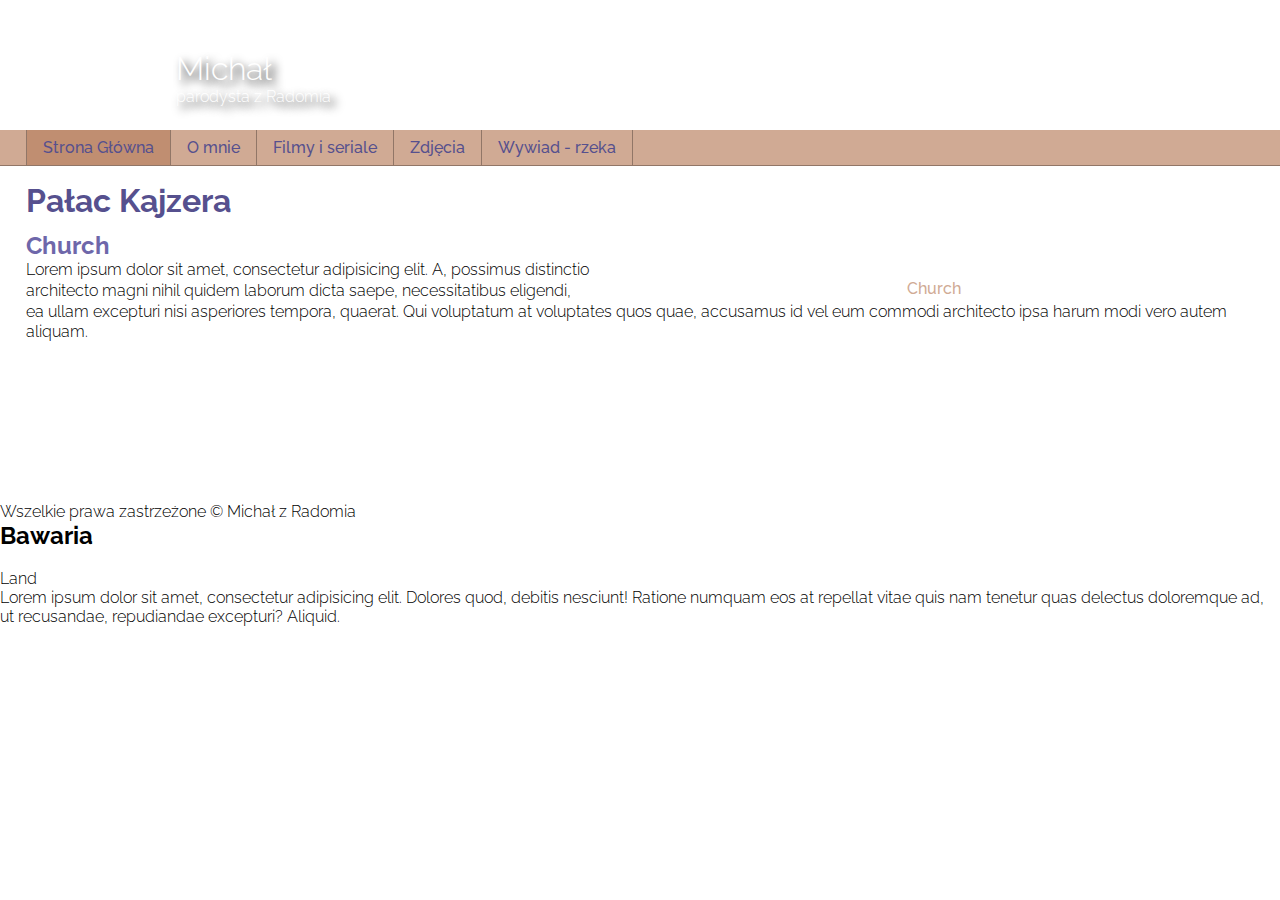
==== index.html @ 8c877175 "dodano flex do nav" ====
<!doctype html>
<html lang="pl">
<head>
	<meta charset="utf-8">
	<title>Parodysta z Radomia</title>
	<meta name="viewport" content="width=devicwe-width, initial-scale=1, maximum-scale=1">
	<meta name="DESCRIPTION" content="Autoryzowana strona parodysty ulicznego Michała, zwanego 'Makłowiczem z Radomia'." />
	<link href="css/styles.css" rel="stylesheet">
	<link href="https://fonts.googleapis.com/css?family=Raleway:300,500" rel="stylesheet">

</head>

<body>
	<!-- HEADER STARTS HERE -->
	<header>
		<figure class="logo">
			<img src="images/bird.png" srcset="images/bird1x.png 1x, images/bird2x.png 2x, images/bird3x.png 3x" alt="">
		</figure>
		<h1>Michał</h1>
		<h2>parodysta z Radomia</h2>
	</header>
	<!-- NAV STATS HERE -->
	<nav>
		<ul class="clearfix">
			<li class="active"><a href="index.html">Strona Główna</a></li>
			<li><a href="#">O mnie</a></li>
			<li><a href="#">Filmy i seriale</a></li>
			<li><a href="#">Zdjęcia</a></li>
			<li><a href="#">Wywiad - rzeka</a></li>
		</ul>
	</nav>
	<!-- MAIN STARS HERE -->
	<main>
		<h1>Pałac Kajzera</h1>
		<h2>Church</h2>
		<figure class="photoA">
			<img src="images/luft.jpg" sizes="50vw" srcset="images/luft200.jpg 200w,
		  			 images/luft400.jpg 400w,
		  			 images/luft600.jpg 600w," alt="">
			<figcaption>Church</figcaption>
		</figure>
		<p>Lorem ipsum dolor sit amet, consectetur adipisicing elit. A, possimus distinctio architecto magni nihil quidem laborum dicta saepe, necessitatibus eligendi, ea ullam excepturi nisi asperiores tempora, quaerat. Qui voluptatum at voluptates quos quae, accusamus id vel eum commodi architecto ipsa harum modi vero autem aliquam.</p>


	</main>
	<!-- FOOTER STARS HERE -->
	<footer>
		<p>Wszelkie prawa zastrzeżone &copy; Michał z Radomia</p>
	</footer>
</body>
<h2>Bawaria</h2>
<figure class="photoB">
	<img src="images/land.jpg" sizes="(min-width: 64em) 50vw,(min-width: 35em) 75vw, 100vw" srcset="images/land200.jpg 200w,
			  images/land200.jpg 400w,
			  images/land200.jpg 600w," alt="">
	<figcaption>Land</figcaption>
</figure>
<p>Lorem ipsum dolor sit amet, consectetur adipisicing elit. Dolores quod, debitis nesciunt! Ratione numquam eos at repellat vitae quis nam tenetur quas delectus doloremque ad, ut recusandae, repudiandae excepturi? Aliquid.</p>



</html>
---- css/styles.css ----
*{margin:0;padding:0;list-style:none}*{box-sizing:border-box}body{font-family:"Raleway",sans-serif;font-size:16px;font-weight:300}header{height:110px;background-image:url(../images/jezioro.jpg);position:relative}header h1,header h2{padding-left:2%;font-weight:300;margin-left:150px;color:#fff;text-shadow:5px 5px 10px #080808}header figure.logo{position:absolute;bottom:0;left:2%}header h1{font-size:2rem;padding-top:35px}header h2{font-size:1rem}nav{background-color:#d0aa94;border-bottom:1px solid rgba(0,0,0,0.3)}nav ul{display:flex}nav ul li{width:20%;border-right:1px solid rgba(0,0,0,0.3)}nav ul li:last-child{border-right:none}nav ul li a{display:block;text-align:center;font-weight:500;padding:.5rem 0;color:#56508e;text-decoration:none}nav ul li.active a{background-color:#c08e71}nav ul li a:hover{color:#d0aa94;background-color:#56508e}main{min-height:20rem}main h1{font-size:2rem;margin:1rem 0 0 2%;color:#56508e}main h2{font-size:1.5rem;margin:0.75rem 0 0 2%;color:#6e67aa}main p{line-height:130%;margin:0 2%}main article{margin:0.5rem 2%}main figure.photoA img,main figure.photoB img{width:100%}main figure.photoA{width:50%;margin:0 2%;float:right}main figure.photoB{width:96%;margin:0 2%}main figure.photoA figcaption,main figure.photoB figcaption{text-align:center;font-weight:500;color:#d0aa94}@media only screen and (min-width: 35em){header{height:130px;background-image:url(../images/alpy.jpg)}header h1{padding-top:50px}main{max-width:100em;margin:0 auto}main figure.photoB{width:75%;float:right}}@media only screen and (min-width: 64em){header{background-image:url(../images/burg.jpg);background-repeat:no-repeat}nav ul{margin-left:2%;border-left:1px solid rgba(0,0,0,0.3)}nav ul li{width:auto}nav ul li:last-child{border-right:1px solid rgba(0,0,0,0.3)}nav ul li a{padding:.5rem 1rem}main figure.photoB{width:50%}}
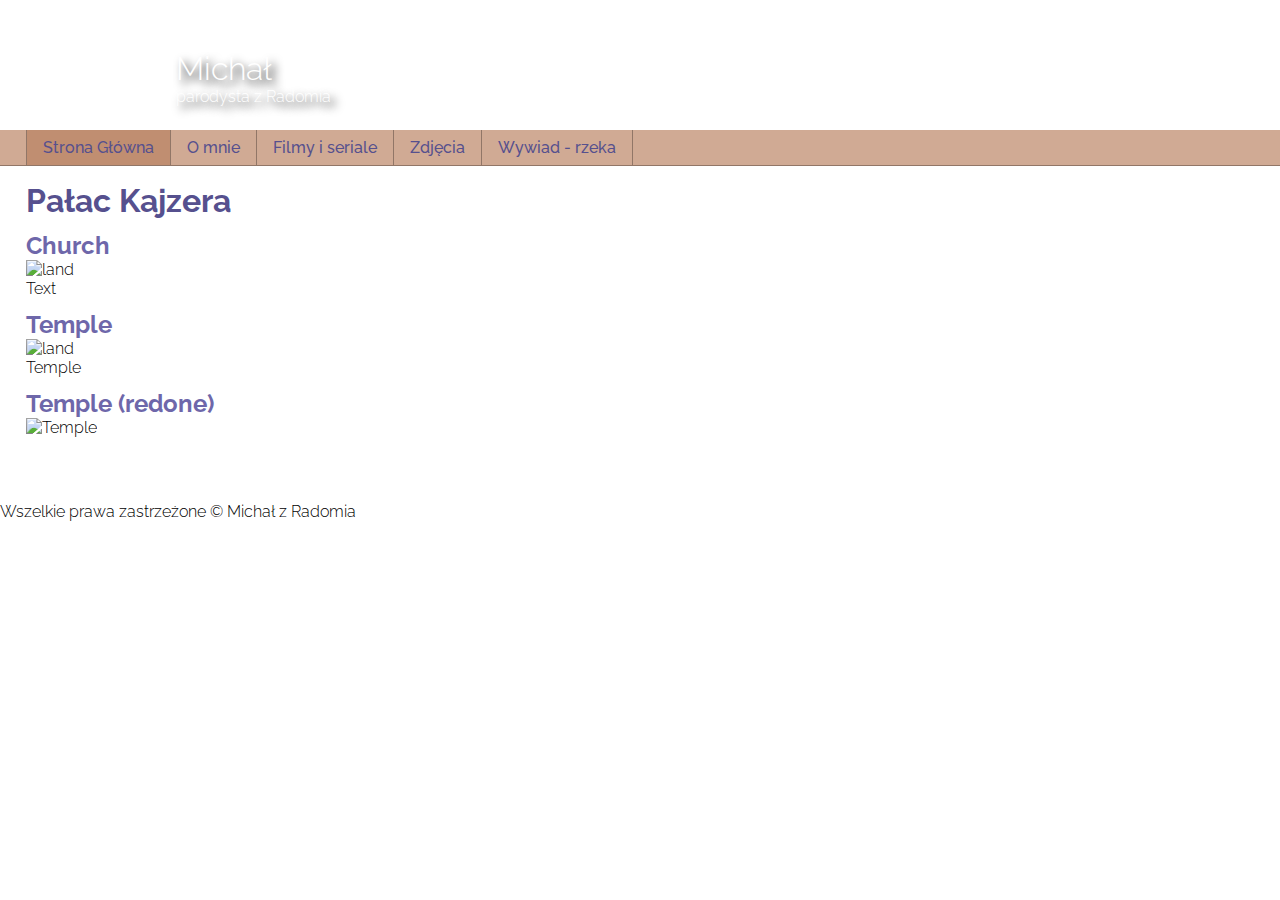
==== commit 4586cac0: "obrazki w poziomie i w pionie o różnych rozdzielcz." ====
--- a/index.html
+++ b/index.html
@@ -33,30 +33,38 @@
 	<main>
 		<h1>Pałac Kajzera</h1>
 		<h2>Church</h2>
-		<figure class="photoA">
-			<img src="images/luft.jpg" sizes="50vw" srcset="images/luft200.jpg 200w,
-		  			 images/luft400.jpg 400w,
-		  			 images/luft600.jpg 600w," alt="">
-			<figcaption>Church</figcaption>
-		</figure>
-		<p>Lorem ipsum dolor sit amet, consectetur adipisicing elit. A, possimus distinctio architecto magni nihil quidem laborum dicta saepe, necessitatibus eligendi, ea ullam excepturi nisi asperiores tempora, quaerat. Qui voluptatum at voluptates quos quae, accusamus id vel eum commodi architecto ipsa harum modi vero autem aliquam.</p>
-
-
-	</main>
-	<!-- FOOTER STARS HERE -->
+        <figure class="hero">
+        <img src="images/land.jpg" alt="land"
+             sizes="100vw"
+             srcset="images/land200.jpg 560w,
+                    images/land400.jpg 1080w,
+                    images/land600.jpg 1600w,">
+        
+        <figcaption>Text</figcaption>
+        </figure>
+        <h2>Temple</h2>
+        <figure class="hero">
+        <img src="images/land.jpg" alt="land"
+             sizes="100vw"
+             srcset="images/land200.jpg 560w,
+                    images/land400.jpg 1080w,
+                    images/land600.jpg 1600w,">
+        
+        <figcaption>Temple</figcaption>
+        </figure>
+        <h2>Temple (redone)</h2>
+        <picture class="hero">
+            <source media="(min-width: 67.5em)" srcset="images/luft600.jpg">
+            <source media="(min-width: 35em)" srcset="images/luft400.jpg">
+            <source srcset="images/luft200.jpg">
+            <img src="images/luft.jpg" alt="Temple">
+        </picture>
+			
+</main>
+<!-- FOOTER STARS HERE -->
 	<footer>
 		<p>Wszelkie prawa zastrzeżone &copy; Michał z Radomia</p>
 	</footer>
 </body>
-<h2>Bawaria</h2>
-<figure class="photoB">
-	<img src="images/land.jpg" sizes="(min-width: 64em) 50vw,(min-width: 35em) 75vw, 100vw" srcset="images/land200.jpg 200w,
-			  images/land200.jpg 400w,
-			  images/land200.jpg 600w," alt="">
-	<figcaption>Land</figcaption>
-</figure>
-<p>Lorem ipsum dolor sit amet, consectetur adipisicing elit. Dolores quod, debitis nesciunt! Ratione numquam eos at repellat vitae quis nam tenetur quas delectus doloremque ad, ut recusandae, repudiandae excepturi? Aliquid.</p>
-
-
 
 </html>--- a/css/styles.css
+++ b/css/styles.css
@@ -1 +1 @@
-*{margin:0;padding:0;list-style:none}*{box-sizing:border-box}body{font-family:"Raleway",sans-serif;font-size:16px;font-weight:300}header{height:110px;background-image:url(../images/jezioro.jpg);position:relative}header h1,header h2{padding-left:2%;font-weight:300;margin-left:150px;color:#fff;text-shadow:5px 5px 10px #080808}header figure.logo{position:absolute;bottom:0;left:2%}header h1{font-size:2rem;padding-top:35px}header h2{font-size:1rem}nav{background-color:#d0aa94;border-bottom:1px solid rgba(0,0,0,0.3)}nav ul{display:flex}nav ul li{width:20%;border-right:1px solid rgba(0,0,0,0.3)}nav ul li:last-child{border-right:none}nav ul li a{display:block;text-align:center;font-weight:500;padding:.5rem 0;color:#56508e;text-decoration:none}nav ul li.active a{background-color:#c08e71}nav ul li a:hover{color:#d0aa94;background-color:#56508e}main{min-height:20rem}main h1{font-size:2rem;margin:1rem 0 0 2%;color:#56508e}main h2{font-size:1.5rem;margin:0.75rem 0 0 2%;color:#6e67aa}main p{line-height:130%;margin:0 2%}main article{margin:0.5rem 2%}main figure.photoA img,main figure.photoB img{width:100%}main figure.photoA{width:50%;margin:0 2%;float:right}main figure.photoB{width:96%;margin:0 2%}main figure.photoA figcaption,main figure.photoB figcaption{text-align:center;font-weight:500;color:#d0aa94}@media only screen and (min-width: 35em){header{height:130px;background-image:url(../images/alpy.jpg)}header h1{padding-top:50px}main{max-width:100em;margin:0 auto}main figure.photoB{width:75%;float:right}}@media only screen and (min-width: 64em){header{background-image:url(../images/burg.jpg);background-repeat:no-repeat}nav ul{margin-left:2%;border-left:1px solid rgba(0,0,0,0.3)}nav ul li{width:auto}nav ul li:last-child{border-right:1px solid rgba(0,0,0,0.3)}nav ul li a{padding:.5rem 1rem}main figure.photoB{width:50%}}
+*{margin:0;padding:0;list-style:none}*{box-sizing:border-box}body{font-family:"Raleway",sans-serif;font-size:16px;font-weight:300}header{height:110px;background-image:url(../images/jezioro.jpg);position:relative}header h1,header h2{padding-left:2%;font-weight:300;margin-left:150px;color:#fff;text-shadow:5px 5px 10px #080808}header figure.logo{position:absolute;bottom:0;left:2%}header h1{font-size:2rem;padding-top:35px}header h2{font-size:1rem}nav{background-color:#d0aa94;border-bottom:1px solid rgba(0,0,0,0.3)}nav ul{display:flex}nav ul li{width:20%;border-right:1px solid rgba(0,0,0,0.3)}nav ul li:last-child{border-right:none}nav ul li a{display:block;text-align:center;font-weight:500;padding:.5rem 0;color:#56508e;text-decoration:none}nav ul li.active a{background-color:#c08e71}nav ul li a:hover{color:#d0aa94;background-color:#56508e}main{min-height:20rem}main h1{font-size:2rem;margin:1rem 0 0 2%;color:#56508e}main h2{font-size:1.5rem;margin:0.75rem 0 0 2%;color:#6e67aa}main p{line-height:130%;margin:0 2%}main figure.hero{width:96%;margin-left:2%}main figure.hero img{width:100%}main picture.hero{margin-left:2%}main picture.hero img{width:96%}@media only screen and (min-width: 35em){header{height:130px;background-image:url(../images/alpy.jpg)}header h1{padding-top:50px}main{max-width:100em;margin:0 auto}main figure.photoB{width:75%;float:right}}@media only screen and (min-width: 64em){header{background-image:url(../images/burg.jpg);background-repeat:no-repeat}nav ul{margin-left:2%;border-left:1px solid rgba(0,0,0,0.3)}nav ul li{width:auto}nav ul li:last-child{border-right:1px solid rgba(0,0,0,0.3)}nav ul li a{padding:.5rem 1rem}main{max-width:100em;margin:0 auto}}
